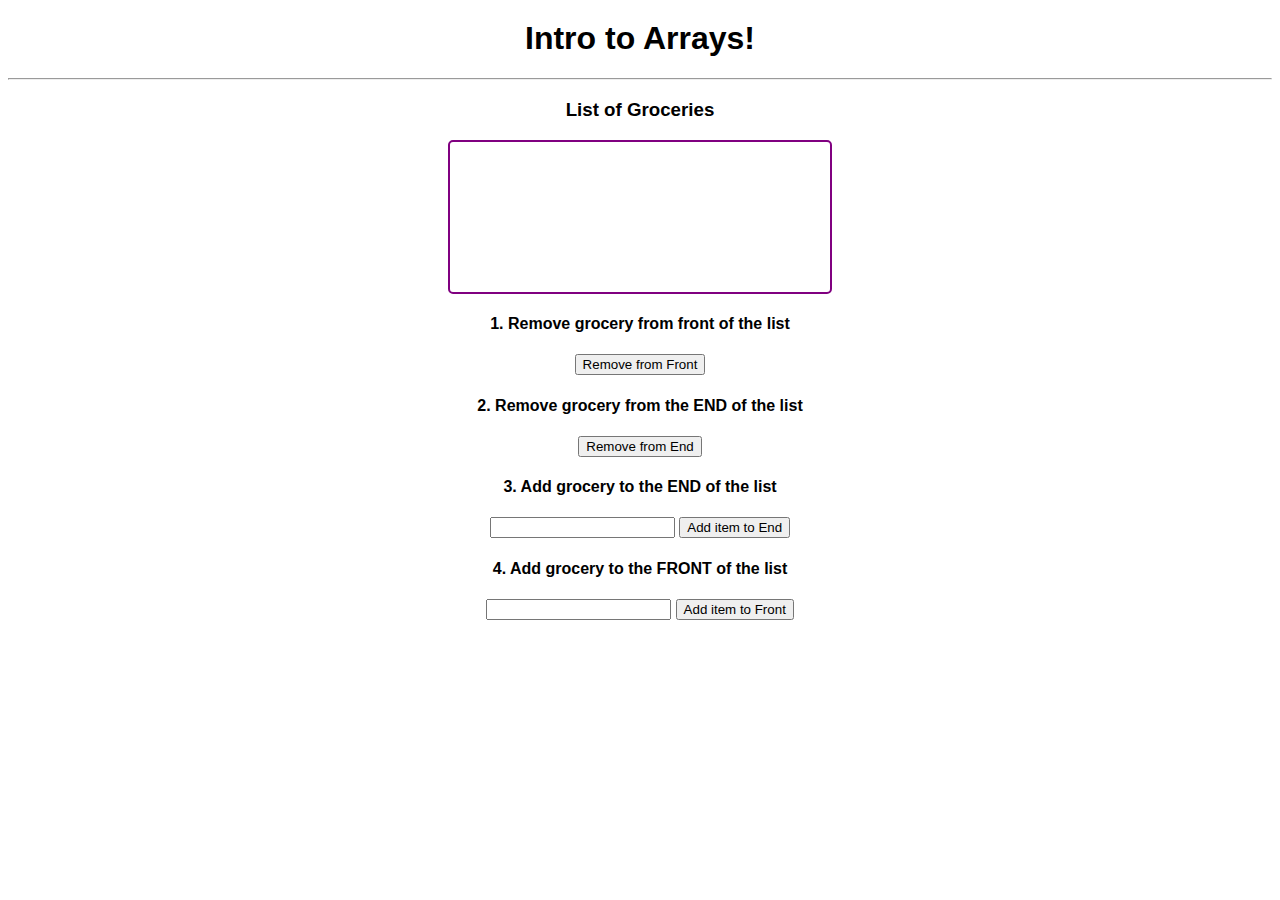
==== index.html @ b644f5d6 "moving files" ====
<!DOCTYPE html>
<html lang="en">
<head>
    <meta charset="UTF-8">
    <meta http-equiv="X-UA-Compatible" content="IE=edge">
    <meta name="viewport" content="width=device-width, initial-scale=1.0">
    <title>Intro to Arrays!</title>
    <link rel="stylesheet" href="https://bootswatch.com/5/spacelab/bootstrap.min.css">
    <link rel="stylesheet" href="./css/style.css">
</head>
<body>
    <h1>Intro to Arrays!</h1>
    <hr>
    <h3>List of Groceries</h3>
    <ul id="groceries"></ul>

    <h4>1. Remove grocery from front of the list</h4>
    <button class="btn btn-danger"id="remove">Remove from Front</button>

    <h4>2. Remove grocery from the END of the list</h4>
    <button class="btn btn-warning" id="remove-from-end">Remove from End</button>


    <h4>3. Add grocery to the END of the list</h4>
    <form id="form-end-of-list">
        <input type="text" id="new-item"/>
        <button class="btn btn-success">Add item to End</button>
    </form>

    <h4>4. Add grocery to the FRONT of the list</h4>
    <form id="form-front-of-list">
        <input type="text" id="front-of-list">
        <button class="btn btn-info">Add item to Front</button>
    </form>

    



    <script src="./js/arrays.js"></script>
    <!-- <script src="./js/practice.js"></script> -->
</body>
</html>
---- css/style.css ----
body {
    text-align: center;
    font-family: 'Segoe UI', Tahoma, Geneva, Verdana, sans-serif;
}

h1 {
    margin-top: 20px;
}

ul {
    margin: auto;
    min-height: 150px;
    width: 30%;
    list-style-type: none;
    padding: 0;
    border: 2px solid purple;
    border-radius: 5px;
}

li {
    padding-top: 2px;
}
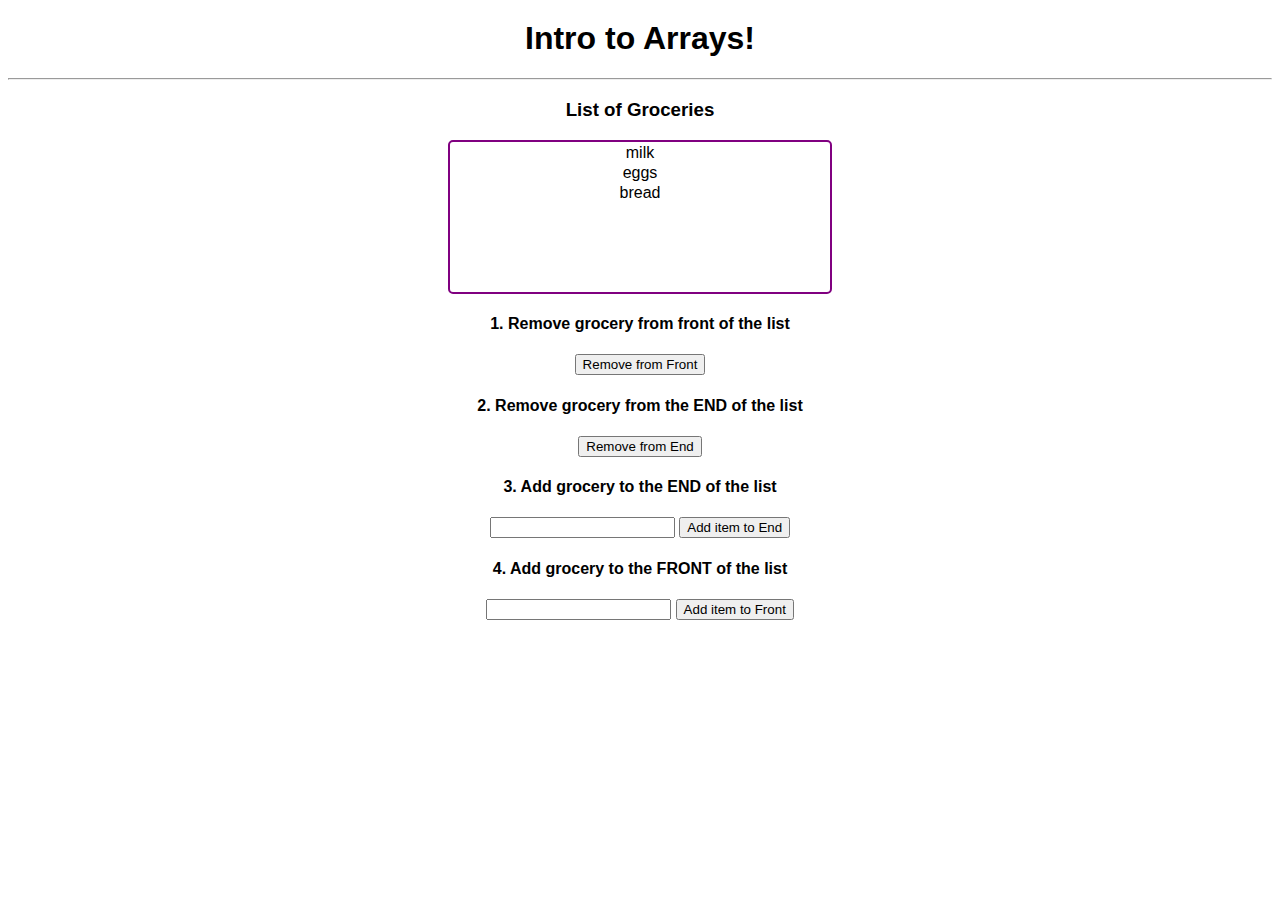
==== commit d2e48f08: "updating starter files" ====
--- a/index.html
+++ b/index.html
@@ -37,7 +37,7 @@
 
 
 
-    <script src="./js/arrays.js"></script>
-    <!-- <script src="./js/practice.js"></script> -->
+    <!-- <script src="./js/arrays.js"></script> -->
+    <script src="./js/practice.js"></script>
 </body>
 </html>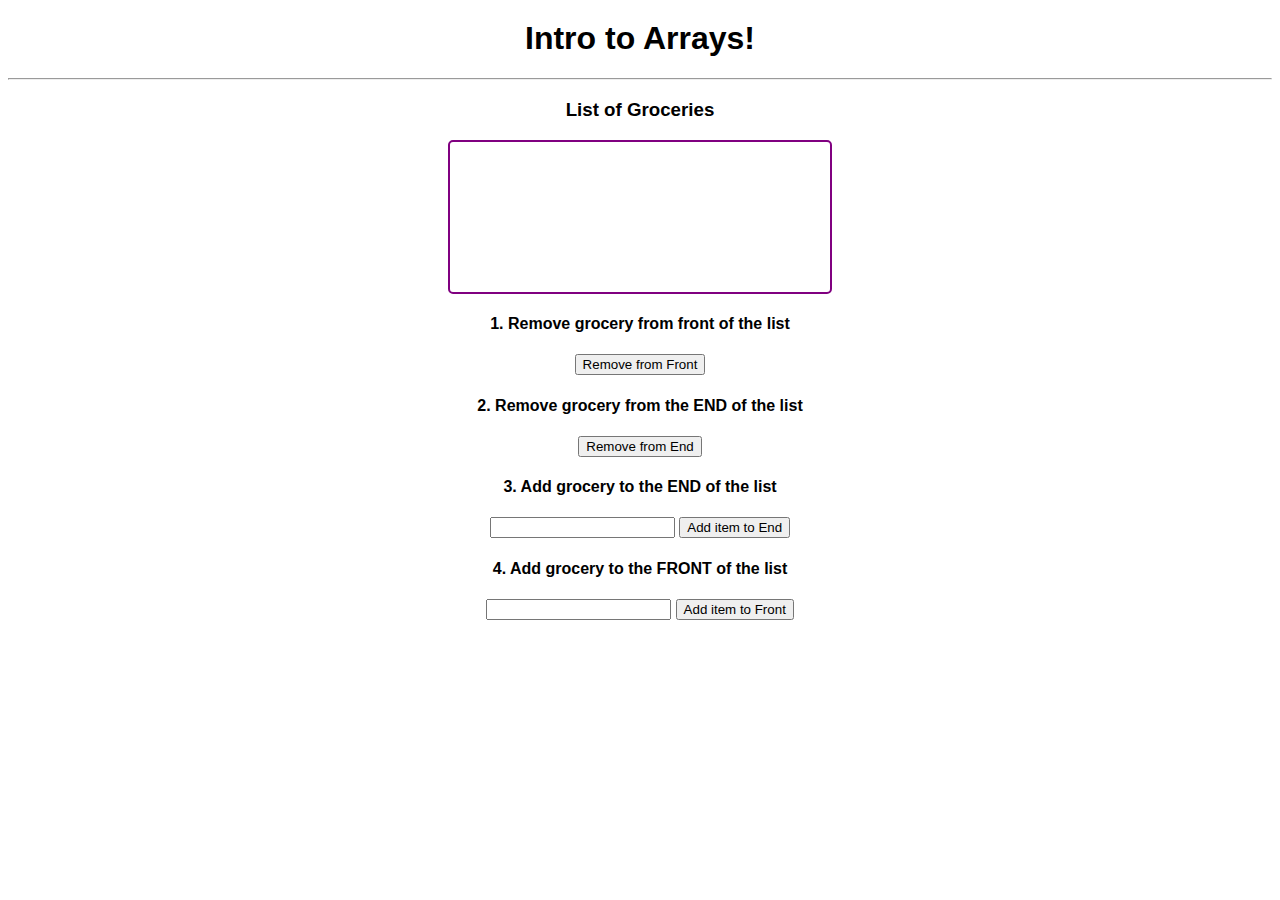
==== commit 7bba9ef0: "updating starter files" ====
--- a/index.html
+++ b/index.html
@@ -37,7 +37,7 @@
 
 
 
-    <!-- <script src="./js/arrays.js"></script> -->
-    <script src="./js/practice.js"></script>
+    <script src="./js/arrays.js"></script>
+    <!-- <script src="./js/practice.js"></script> -->
 </body>
 </html>